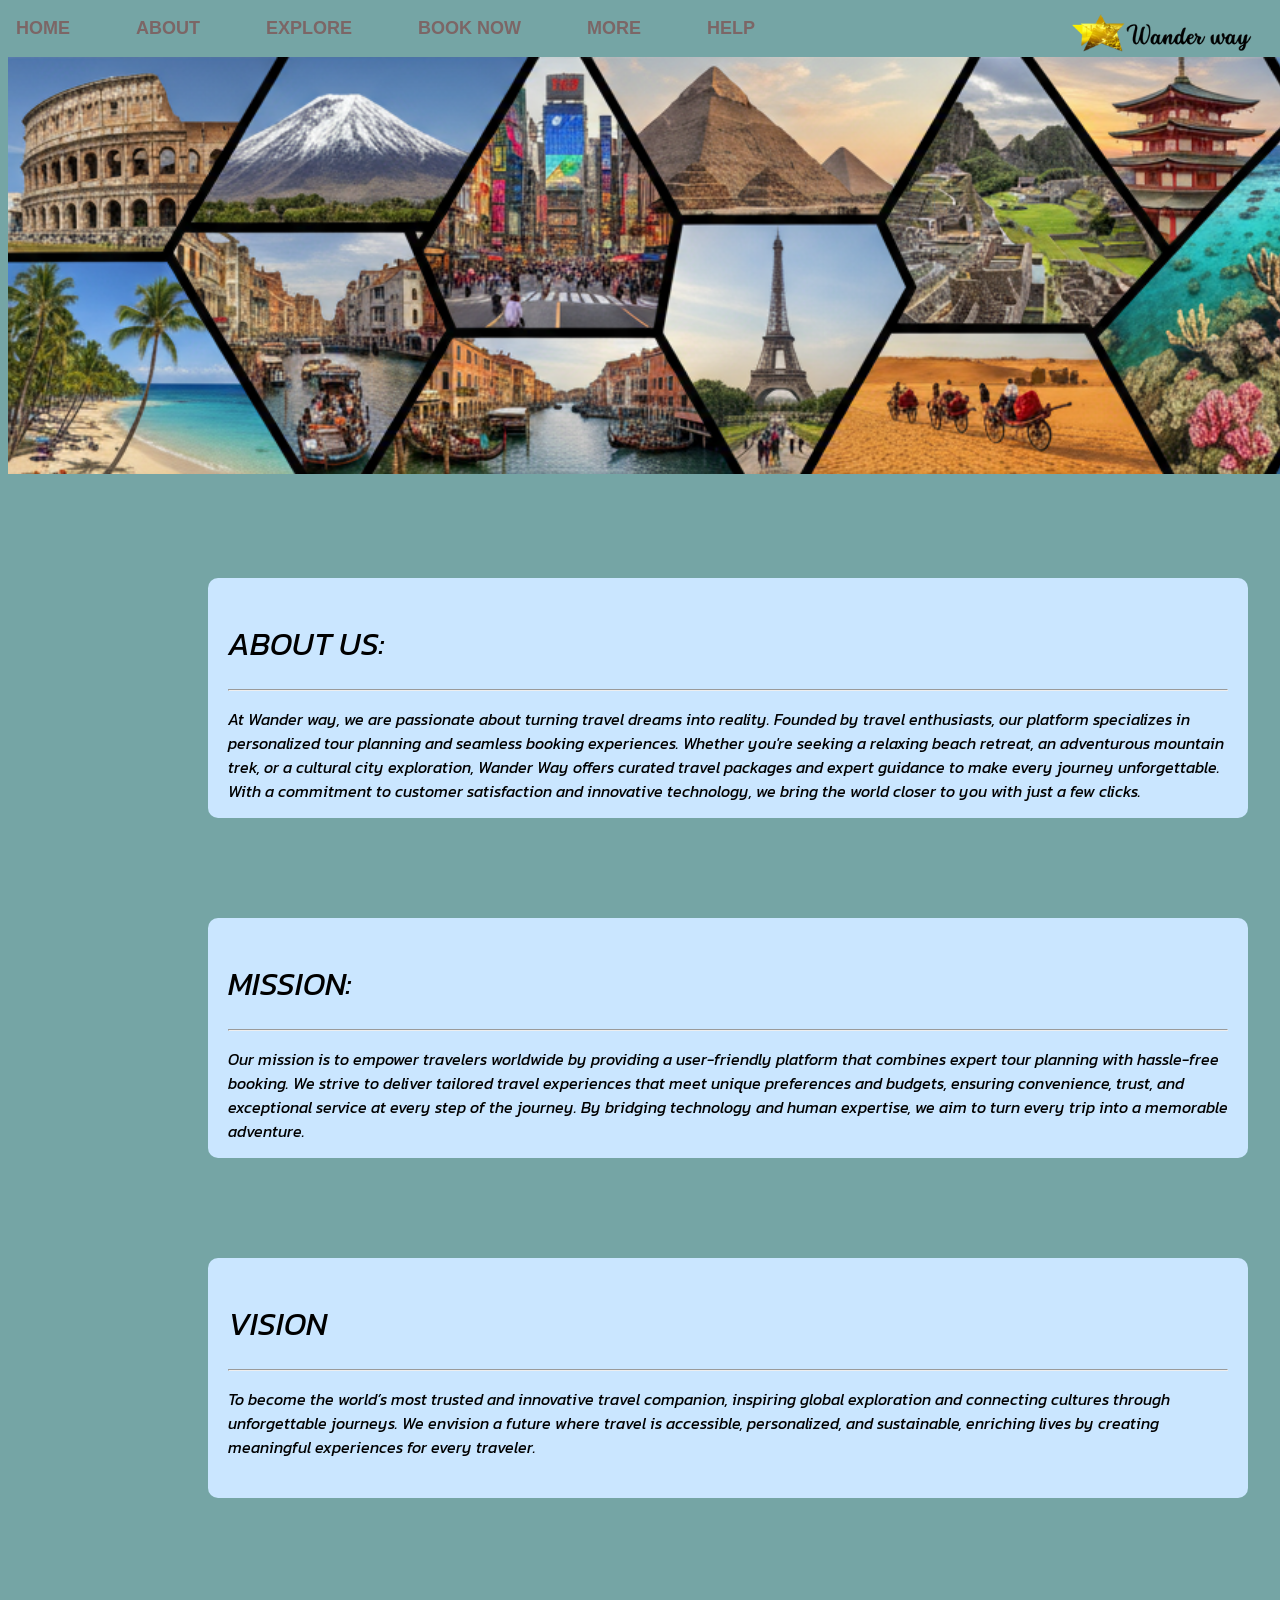
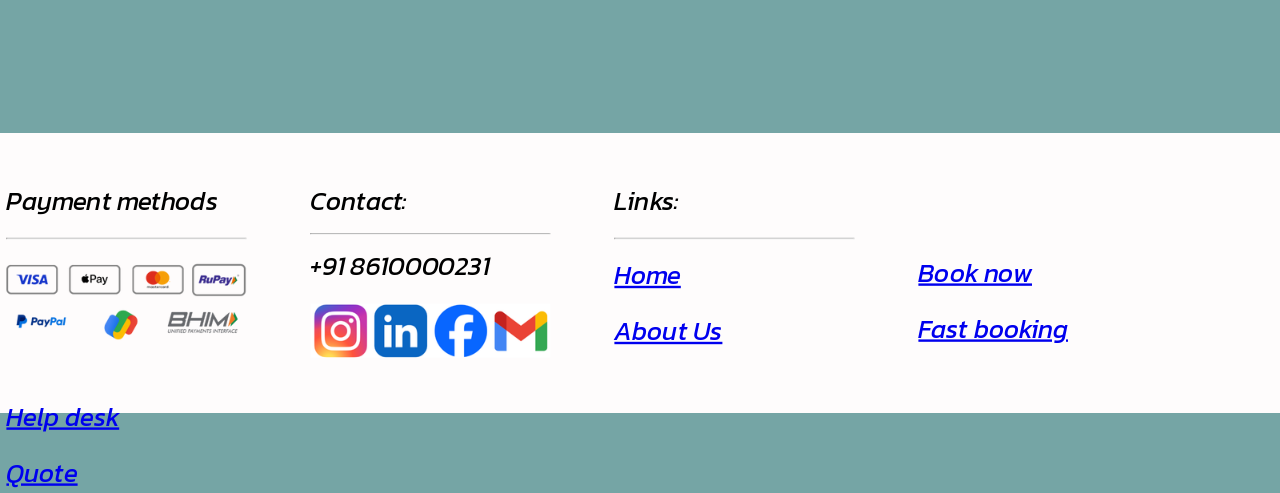
==== aboutus.html @ 6f1b3b34 "first commit" ====
<!DOCTYPE html>
<html lang="en">
<head>
    <meta charset="UTF-8">
    <meta name="viewport" content="width=device-width, initial-scale=1.0">
    <title>About</title>
    <link rel="stylesheet" href="common.css">
    <link rel="stylesheet" href="aboutus.css">
    <link rel="preconnect" href="https://fonts.googleapis.com">
<link rel="preconnect" href="https://fonts.gstatic.com" crossorigin>
<link href="https://fonts.googleapis.com/css2?family=Caprasimo&family=Kanit:ital,wght@0,100;0,200;0,300;0,400;0,500;0,600;0,700;0,800;0,900;1,100;1,200;1,300;1,400;1,500;1,600;1,700;1,800;1,900&family=Pacifico&display=swap" rel="stylesheet">

</head>
<body id="abtbdy">
    <header class="navpane" id="scrltop">
    <div ><!--navigation bar with div as buttons-->
        <div ><img style="zoom: 140%; margin-right:-50px;" class="logo" src="./icons/fulllogo.png"></div>
        <div onclick="document.location='page1.html'" class="navbt" class="cmn">HOME</div>   <!--Onclick is used instead of anchor tag-->
        <div onclick="document.location='aboutus.html'" class="navbt" class="cmn">ABOUT</div>
        <div onclick="document.location='main-page-3.html'" class="navbt" class="cmn">EXPLORE</div>
        <div onclick="document.location='bookingpg.html'" class="navbt" class="cmn">BOOK NOW</div>
        <div onclick="document.location='main-page-5.html'" class="navbt" class="cmn">MORE</div>
        <div onclick="document.location='main-page-6.html'" class="navbt" class="cmn">HELP</div>
        
    </div>
    </header>
    
    <a href="#scrltop"><div class="navtop"><img src="./page1media/Arrowup.png" style="height:40px; width:40px; position:absolute; margin-left:5px"></div></a><br>
    <img src="./places/abtbannergenerated-image.png" style="height:auto; width:1500px;">
    <div class="abtus">
        <h1>ABOUT US:</h1><hr><P>At Wander way, we are passionate about turning travel dreams into reality. Founded by travel enthusiasts, our platform specializes in personalized tour planning and seamless booking experiences. Whether you're seeking a relaxing beach retreat, an adventurous mountain trek, or a cultural city exploration, Wander Way offers curated travel packages and expert guidance to make every journey unforgettable. With a commitment to customer satisfaction and innovative technology, we bring the world closer to you with just a few clicks.</P>
    </div>

    <div class="abtus">
        <h1>MISSION:</h1><hr><P>Our mission is to empower travelers worldwide by providing a user-friendly platform that combines expert tour planning with hassle-free booking. We strive to deliver tailored travel experiences that meet unique preferences and budgets, ensuring convenience, trust, and exceptional service at every step of the journey. By bridging technology and human expertise, we aim to turn every trip into a memorable adventure.</P>
    </div>

    <div class="abtus">
        <h1>VISION</h1><hr><p>To become the world’s most trusted and innovative travel companion, inspiring global exploration and connecting cultures through unforgettable journeys. We envision a future where travel is accessible, personalized, and sustainable, enriching lives by creating meaningful experiences for every traveler.</p>
    </div>

    <!-- <div id="bookingcrd">
        <h1>BOOKING</h1><hr><br>
        <div style="text-align: left;">
            <h4>Name: </h4><input style="height:30px; width:400px;" type="text" placeholder="Your sweet name"><br>
            <h4>Phone number: </h4><input style="height:30px; width:200px;" type="number" placeholder="enter your number"><br>
            <h4>E-Mail: </h4><input style="height:30px; width:400px;" type="email" placeholder="Yourmail@gmail.com"><br>
            <h4>Destination: </h4><input style="height:30px; width:400px;" type="text" placeholder="Name of your destination"><br>
            <h4>Pickup point: </h4><label><input name="pkp" type="radio"> SALEM</label><br><br><label><input name="pkp" type="radio"> CHENNAI</label><br><label><br><input name="pkp" type="radio"> COIMBATORE</label><br><label><br><input name="pkp" type="radio"> TRICHY</label>
            <h4>Number of people: </h4><input style="height:30px; width:40px;" type="number" placeholder="nil">
            <div style="float:right; margin-top:-60px; margin-right:80px;"><h4>Children: </h4><input style="height:30px; width:40px;" type="number" placeholder="nil"></div>
            <label><br><br><h4>Requests:</h4><textarea style="margin-bottom:-90px; height:100px; width:400px" placeholder="Please mention if there is any special requests,requirements or queries."></textarea></label>
            <input style="height:40px; width:100px; font-size: 20px; border-radius:10px; margin-top:150px; margin-left: 140px;" type="submit">
            
        </div>  
    </div> -->

<footer class="foot" style="margin-top:200px">
    <div class="pay"><h1>Payment methods</h1><hr><img class="icon" src="./icons/payiconfinale.png"></div>
    <div class="pay"><h1>Contact:<hr>+91 8610000231</h1><img class="icon" src="./icons/contacticon.png"></div>
    <div class="pay"><h1>Links:</h1><hr><a href="page1.html"><h1>Home</h1></a>
        <a href="aboutus.html"><h1>About Us</h1></a></div>
        <div class="pay"><br><br><br><br><br><a href="aboutus.html"><h1>Book now</h1></a>
        <a href="aboutus.html"><h1>Fast booking</h1></a></div>
        <div class="pay"><br><br><br><br><br><a href="aboutus.html"><h1>Help desk</h1></a><a href="aboutus.html"><h1>Quote</h1></a>
        </div>

</footer>
</body>
</html>
---- common.css ----
.pacifico-regular {
  font-family: "Pacifico", cursive;
  font-weight: 400;
  font-style: normal;
}
.caprasimo-regular {
  font-family: "Caprasimo", serif;
  font-weight: 400;
  font-style: normal;
}
.kanit-regular-italic {
  font-family: "Kanit", sans-serif;
  font-weight: 400;
  font-style: italic;                       /*        For reference          */
}      

html{
  scroll-behavior:smooth;
}


#navpane{
width:100%;
height:50px;
float:left;
margin-top:5px;
background-color: aliceblue;

}

.navbt{
    padding: 8px;
    border-radius: 20px;
    width: fit-content;
    margin-top: 2px;
    font-size: 18px;
    font-weight: bold;
    font-family: 'Segoe UI', Tahoma, Geneva, Verdana, sans-serif;
    color: rgb(124, 102, 102);
    text-align: center;
    margin-right:50px;
    float:left;
    border:black;
    border-width:1px;
    transition-duration:0.3s;
    
}
.navbt:hover{
    background-image:linear-gradient(90deg, #e6e4d7 0%, #c0cabe 74%);
    font-size:19px;
    width: 120px;
    padding:-10px;
    cursor: pointer;
    box-shadow: 2px 1px 1px 1px rgba(69, 68, 68, 0.749);
}

.bgvid{
    object-fit: cover;
    margin-top: 5px;

}

.bgvidframe{
  height:fit-content;
  width:fit-content;
}

.placeframe{
    margin-top: 400px;
    height:1200px;
    width:1440px;
    box-shadow: 2px 8px 8px 2px rgba(69, 68, 68, 0.749);
    position:absolute;
    margin-left:30px;
    border-radius: 20px;
    transition-duration: 0.3s;
    transform:scale(0.91);
     
}

.placeframe:hover{
    transform:scale(0.99);
    border-radius: 80px;
}

.placecrd{
    height:350px;
    width:350px;
    background-size: cover;
    border-radius: 80px;
    text-align: center;
    padding-top: 15px;
    float:left;
    margin-left:40px;
    margin-top:40px;
    margin-bottom: -30px;
    transition-duration: 0.3s;
    box-shadow:3px 4px 4px 0px #fff;
    border-style: solid;
    border-width: 2px;
    border-color: black;
    font-size: 35px;
    margin-right:70px;
    transform: scale(0.8);
}

.placecrd:hover{
    border-radius: 20px;
    transition-duration: 0.3s;
    transform:scale(0.9);
    box-shadow:4px 5px 8px 2px #fff;
}

#destination{
     font-size: 60px;
    margin-bottom:-270px;
    margin-top:160px;
    text-align: center;
    background-color: #384625ee;
    border-radius: 30px;
    transition-duration: 0.3s;
}
#destination:hover{
    transform:scale(0.98);
    border-radius:50px;
}

.abroad{
     font-size: 60px;
    margin-bottom:-270px;
    margin-top:3200px;
    text-align: center;
    background-color: #384625ee;
    border-radius: 30px;
    transition-duration: 0.3s;
    
}
.abroad:hover{
    transform:scale(0.98);
    border-radius:50px;
}

.logo{
    margin-right: 10px;
    float:right;
    transform:scale(0.5);
    margin-top:-10px;
    margin-bottom:-10px;
}

.navtop{

    height:50px;
    width:50px;
    float:left;
    background-color: rgba(15, 126, 15, 0.716);
    padding-left: 6px;
    padding-top:7px;
    border-radius:30%;
    margin-left:-50px;
    margin-top:-600px;
    position:fixed;
    transition-duration: 1s;
}
.navtop:hover{
    margin-left:-20px; 
}

.plcdet{
    height:220px;
    width:1000px;
    margin-top:85px;
    margin-left:300px;
    background-color: #e6e4d7;
    padding:30px;
}

.plcdetr{
    height:220px;
    width:1000px;
    margin-top:85px;
    margin-left:100px;
    background-color: #e6e4d7;
    padding:30px;
}

div h3{
    /* font-family: 'Segoe UI', Tahoma, Geneva, Verdana, sans-serif; */
   font-family: "Caprasimo", serif;
  font-weight: 400;
  font-style: normal;
}
div h2{
    font-family: "Caprasimo", serif;
  font-weight: 400;
  font-style: normal;
}

div p{
    font-family: "Kanit", sans-serif;
  font-weight: 400;
  font-style: italic;
}

.foot{
    transform: scale(0.8);
    margin-top:2000px;
    margin-left: -200px;
    margin-right:-200px;
    background-color:rgb(254, 252, 252);
    height:350px;
}

div h1{
     font-family: "Kanit", sans-serif;
  font-weight: 400;
  font-style: italic;
}


.pay{
    height:100px;
    width:300px;
    padding:40px;
    float:left;
    margin-right: 0px;
}

.bookbutton{
    font-size:25px;
     color:rgb(177, 100, 100);
      background-color:rgb(238, 235, 232);
    text-decoration: none;
    height: 35px;
    width:200px;
    float:right;
    text-align: center;
    border-radius: 10px;
    font-family: "Caprasimo", serif;
  font-weight: 400;
}

.bookbutton1{
    font-size:25px;
     color:rgb(177, 100, 100);
      background-color:rgb(238, 235, 232);
    text-decoration: none;
    height: 35px;
    width:200px;
    float:left;
    text-align: center;
    border-radius: 10px;
    font-family: "Caprasimo", serif;
  font-weight: 400;
}

/* <div class="bookbutton"><a class="bookbutton" href="bookingpg.html"> Book now </a></div>  RIGHT SIDE BOOK BUTTON*/

/* <div class="bookbutton1"><a class="bookbutton" href="bookingpg.html"> Book now </a></div>  LEFT SIDE BOOK BUTTON*/
---- aboutus.css ----
div h1{
     font-family: "Kanit", sans-serif;
  font-weight: 400;
  font-style: italic;
}

.abtus{
    height:200px;
    width:1000px;
    text-align:left;
    margin-top:100px;
    margin-left:200px;
    background-color: rgb(202, 230, 255);
    padding: 20px;
    border-radius: 10px;
    transition-duration: 1s;
}

.abtus:hover{
    transform:scale(1.1);
}

#abtbdy{
    background-color: rgb(117, 165, 165);
}

#bookingcrd{
    background-color: aliceblue;
    border-radius:20px;
    height:1100px;
    width:400px;
    margin-left:470px;
    margin-top:200px;
    text-align: center;
    box-shadow:4px 4px 8px 8px rgba(10, 10, 10, 0.453);
    transition-duration: 1s;
    padding:60px;
}

#bookingcrd:hover{
    transform:scale(1.1);
}
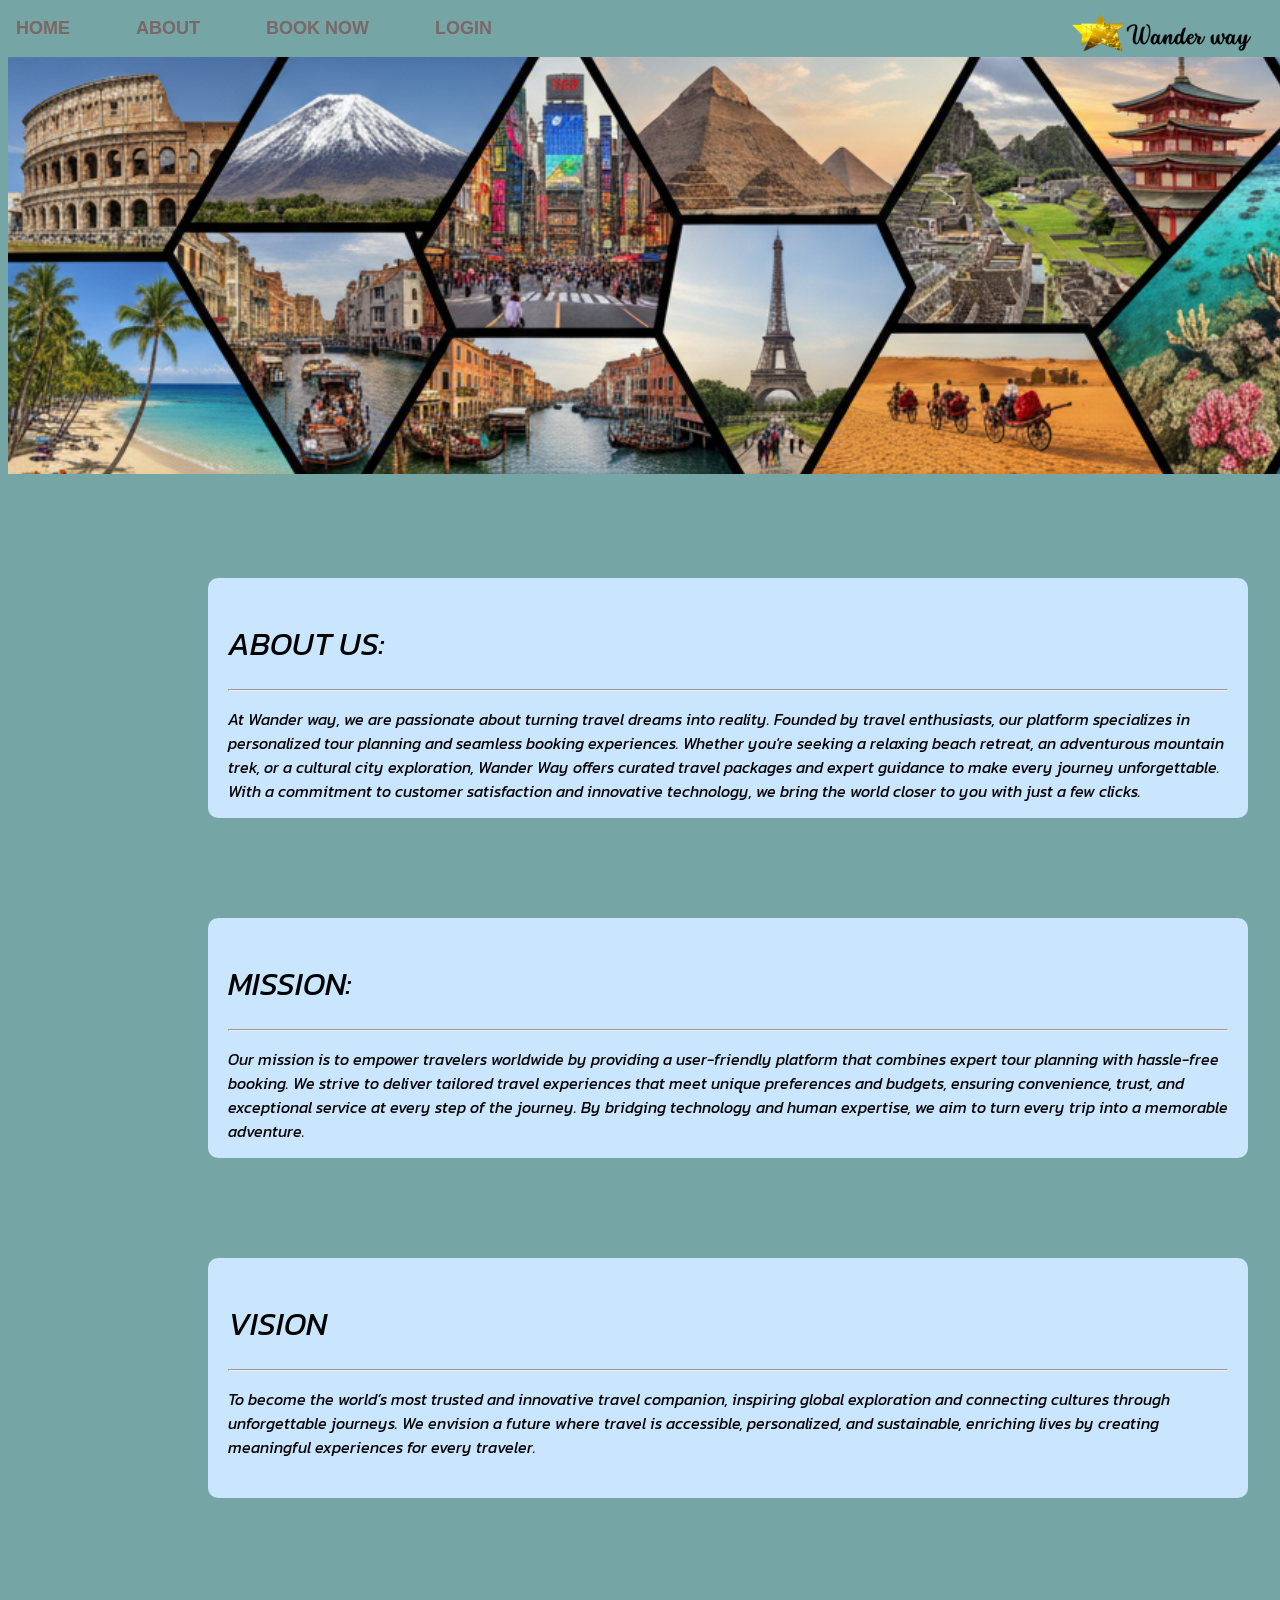
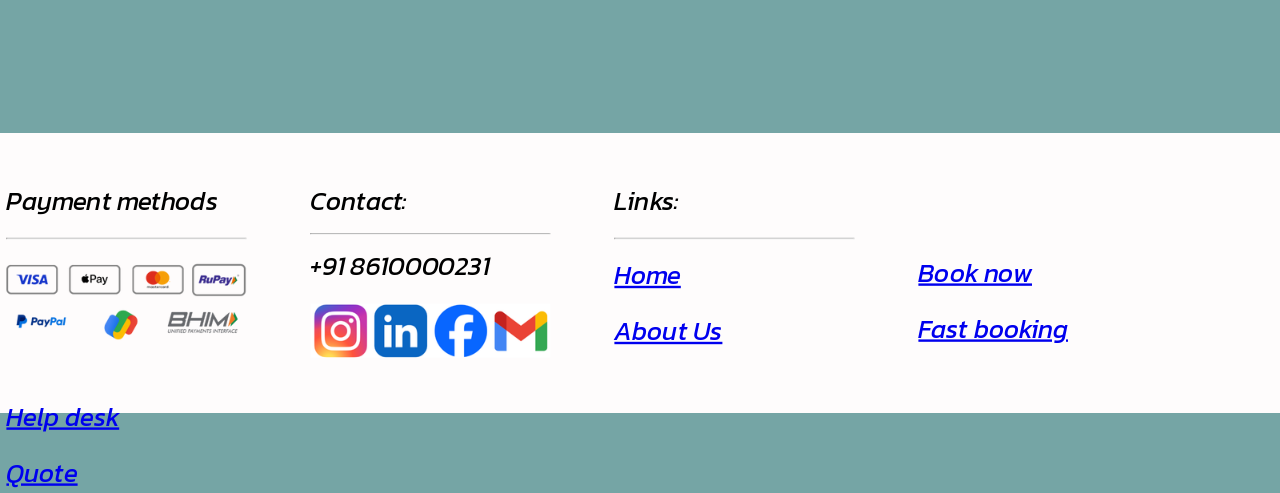
==== commit b651ac67: "commit" ====
--- a/aboutus.html
+++ b/aboutus.html
@@ -16,11 +16,9 @@
     <div ><!--navigation bar with div as buttons-->
         <div ><img style="zoom: 140%; margin-right:-50px;" class="logo" src="./icons/fulllogo.png"></div>
         <div onclick="document.location='page1.html'" class="navbt" class="cmn">HOME</div>   <!--Onclick is used instead of anchor tag-->
-        <div onclick="document.location='aboutus.html'" class="navbt" class="cmn">ABOUT</div>
-        <div onclick="document.location='main-page-3.html'" class="navbt" class="cmn">EXPLORE</div>
-        <div onclick="document.location='bookingpg.html'" class="navbt" class="cmn">BOOK NOW</div>
-        <div onclick="document.location='main-page-5.html'" class="navbt" class="cmn">MORE</div>
-        <div onclick="document.location='main-page-6.html'" class="navbt" class="cmn">HELP</div>
+        <div onclick="document.location='aboutus.html'" class="navbt">ABOUT</div>
+        <div onclick="document.location='bookingpg.html'" class="navbt">BOOK NOW</div>
+        <div onclick="document.location='login.html'" class="navbt">LOGIN</div>
         
     </div>
     </header>
